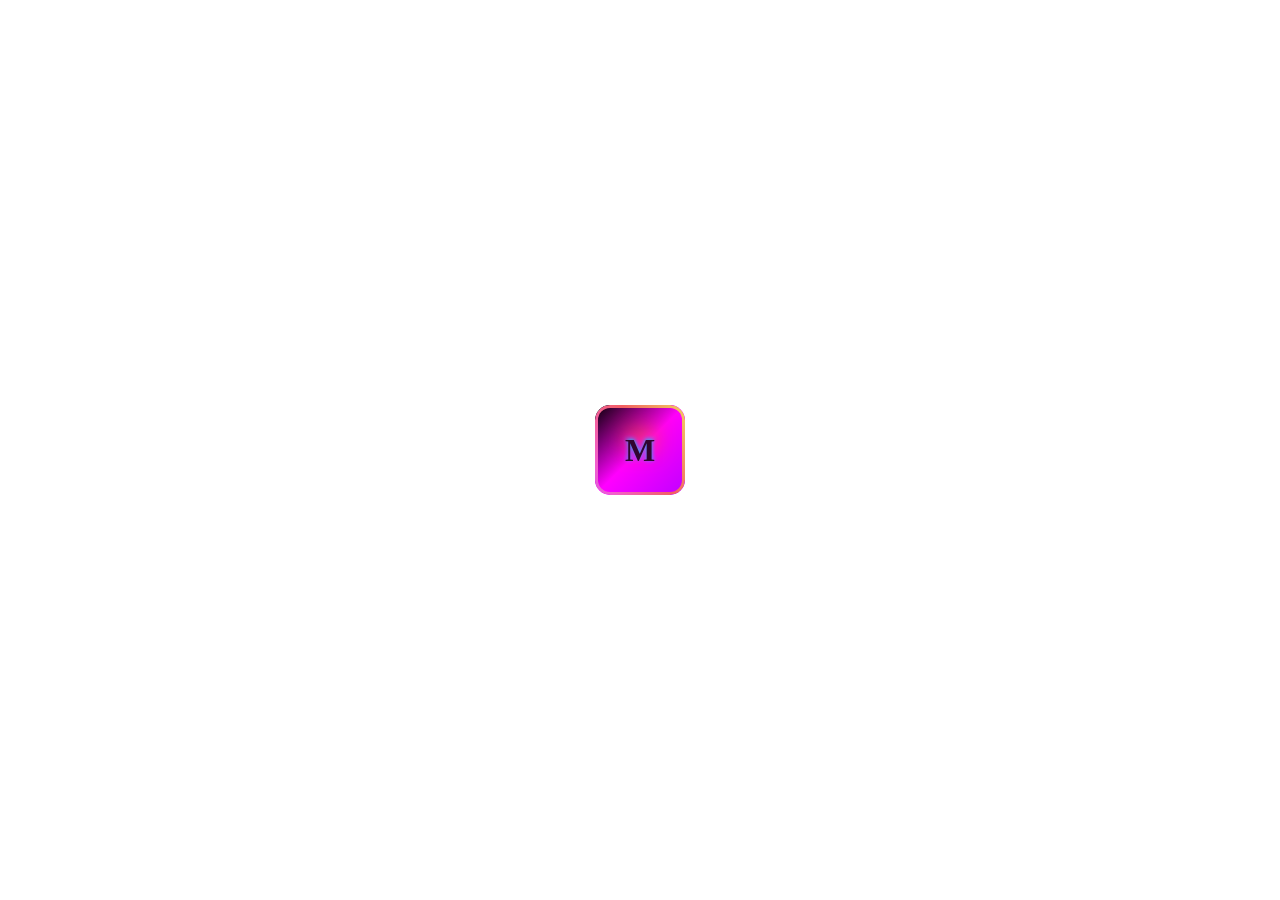
==== Html/main/pikel art game/index.html @ 54eb8255 "nothing important ;)" ====
<!DOCTYPE html>
<html lang="en">

<head>
    <meta charset="UTF-8" name="viewport" content="width=device-width, initial-scale=1.0">
    <title>Pixel art Game</title>
    <link rel="stylesheet" href="style.css">
    <link rel="stylesheet" href="symbols.css">
    <link rel="stylesheet" href="animations.css">
    <link href="https://fonts.googleapis.com/css?family=Lato:300" rel="stylesheet">
</head>

<body>
    <div id="Menu_Container" class="centerContent centeredObject">

        <div id="caption">
            <h1>M</h1>
        </div>
        <section id="Menu_Loading_Animation" class="centerContent">
            <canvas class="Menu_Loading L_1 L_Left"></canvas>
            <canvas class="Menu_Loading L_2 L_Left"></canvas>
            <canvas class="Menu_Loading L_3 L_Left"></canvas>
            <canvas class="Menu_Loading L_4 L_Left"></canvas>
            <canvas class="Menu_Loading L_5 L_Left"></canvas>
            <canvas class="Menu_Loading L_6 L_Right"></canvas>
            <canvas class="Menu_Loading L_7 L_Right"></canvas>
            <canvas class="Menu_Loading L_8 L_Right"></canvas>
            <canvas class="Menu_Loading L_9 L_Right"></canvas>
            <canvas class="Menu_Loading L_10 L_Right"></canvas>
        </section>
        <div id="Menu_Content" class="hiddenContent">

            <canvas class="Rotating_background centerContent"></canvas>
            <h2>MENU</h2>
            <button class="button" type="button" id="NewGame">New Game<canvas></canvas></button>
            <button class="button" type="button" id="IDK">IDK<canvas></canvas></button>
            <button class="button" type="button" id="Graphics">Graphics<canvas></canvas></button>
            <button class="button" type="button" id="Settings">Settings<canvas></canvas></button>
            <button class="button" type="button" id="Exit">Exit<canvas></canvas></button>

            <div id="Menu_Settings" class="Menu_Settings new_hiddenContent centerContent">

                <button type="button" class="Settings_Category " onclick="ToggleGameStats(this)">Game stats off</button>

                <button id="Settings_KeyAssignment" type="button" class="Settings_Category " onclick="ToggleKeys()">Key
                    assignment</button>

                <button id="..." type="button" class="Settings_Category ">Instructions</button>

            </div>
        </div>
    </div>

    <canvas id="gameContainer" class="hiddenContent gameBox centeredObject"></canvas>

    <h1 id="gameOver" class="hiddenContent">GameOver</h1>

    <div id="gameInfo" class="GameInfoFade hiddenContent">
        <div>Deaths: <label id="deaths"></label></div>
        <div>Game: <label id="gamesPlayed"></label></div>
        <div>Time: <label id="survivedTime"></label></div>
    </div>

    <script src="script.js"></script>
    <script src="game.js"></script>
</body>

</html>
---- Html/main/pikel art game/style.css ----
body {
  transition: all 1s ease-in-out;
  overflow: hidden;
}

/* Global Classes */
.hiddenContent {
  /* display: none; */
  opacity: 0;
  pointer-events: none;
  position: absolute;
  visibility: hidden;
}

.new_hiddenContent {
  opacity: 0;
  pointer-events: none;
}

.centerContent {
  display: flex;
  justify-content: center;
  align-items: center;
  text-align: center;
}

.centeredObject {
  top: 50%;
  left: 50%;
  transform: translate(-50%, -50%);
}

.buttonFix {
  appearance: none;
  -webkit-appearance: none;
  background: none;
  border: 0;
  padding: 0;
  margin: 0;
  font: inherit;
  color: inherit;
  text-align: inherit;
  display: inline-flex;
  align-items: center;
  justify-content: center;
  box-sizing: border-box;
}

/* Menu */
#Menu_Container {
  position: absolute;
  z-index: 1;
  border-radius: 15px;
  height: 90px;
  width: 90px;
  overflow: hidden;
  transition: all 0.5s ease-in-out;
  background: linear-gradient(135deg, rgb(0, 0, 0), magenta, rgb(191, 0, 255));
  -webkit-user-select: none;
  user-select: none;
}

#Menu_Container::after {
  content: "";
  position: absolute;
  inset: 0;
  padding: 3px;
  border-radius: inherit;
  background: linear-gradient(60deg,
      hsl(224, 85%, 66%),
      hsl(269, 85%, 66%),
      hsl(314, 85%, 66%),
      hsl(359, 85%, 66%),
      hsl(44, 85%, 66%),
      hsl(89, 85%, 66%),
      hsl(134, 85%, 66%),
      hsl(179, 85%, 66%));
  background-size: 300% 300%;
  animation: moveGradient 3s alternate infinite;
  -webkit-mask: linear-gradient(#fff 0 0) content-box, linear-gradient(#fff 0 0);
  mask: linear-gradient(#fff 0 0) content-box, linear-gradient(#fff 0 0);
  -webkit-mask-composite: xor;
  mask-composite: exclude;
  z-index: 1;
  pointer-events: none;
}

.Rotating_background {
  position: absolute;
  height: 200%;
  background: conic-gradient(magenta, aqua, black, cyan, magenta);
  width: 200%;
  top: -50%;
  left: -50%;
  --deg: -360deg;
  animation: spin 85s linear infinite;
  z-index: -3;
}

#caption {
  position: absolute;
  color: rgb(49, 4, 48);
  text-shadow: 0 -1px 4px #00c8ff, 0 -2px 10px rgb(255, 0, 255),
    0 -10px 20px #ff8000, 0 -18px 40px #f00;
  animation: Menu_loading_M 2s ease-in-out infinite;
  z-index: 1;
}

#Menu_Container h2 {
  position: absolute;
  writing-mode: vertical-rl;
  text-orientation: upright;
  scale: 3;
  top: 38%;
  left: 6%;
  letter-spacing: 16px;
  color: rgb(255, 0, 212);
  text-shadow: 0 -1px 4px #00c8ff, 0 -2px 10px rgb(255, 0, 255),
    0 -10px 20px #ff8000, 0 -18px 40px #f00;
}

/* 5 Menu Buttons */
.button {
  position: relative;
  height: 50px;
  width: 150px;
  right: -10px;
  top: -10px;
  background: radial-gradient(circle at center,
      rgba(11, 173, 210, 0.6) 15%,
      rgb(10, 40, 89) 100%);
  border: none;
  color: white;
  font-size: 16px;
  margin: 24px;
  transition: 0.125s all ease-in-out;
  border-radius: 10px;
  cursor: pointer;
}

.button canvas {
  position: absolute;
  top: 20%;
  left: 50%;
  transform: translate(-50%, -20%);
  background: linear-gradient(90deg,
      rgb(27, 221, 255),
      rgb(0, 191, 255),
      rgb(236, 27, 255));
  background-color: rgb(27, 221, 255);
  height: 3px;
  width: 125px;
  border-radius: 5px;
  transition: 0.5s all ease-in-out;
  opacity: 0.5;
}

.button:hover {
  background: radial-gradient(circle at center,
      rgba(11, 173, 210, 0.6) 20%,
      rgb(10, 40, 89) 95%);
  transform: scale(1.1);
  color: rgb(208, 0, 255);
  font-size: 20px;
  box-shadow: 5px 5px 15px rgba(251, 0, 255, 0.4);
}

.button:hover canvas {
  top: 18%;
  width: 190px;
  opacity: 1;
}

/* Backgound star particles */
.particle {
  position: fixed;
  border-radius: 50%;
  pointer-events: none;
  opacity: 0.5;
  z-index: 10;
}

.SupportCanvas {
  position: absolute;
  perspective: 1000px;
}

.jumpParticle {
  position: absolute;
  border: rgb(0, 200, 255) 3px solid;
  border-radius: 50%;
  transform-style: preserve-3d;
  transform: rotateX(70deg);
  animation: jumopParticle 0.75s ease-in forwards;
}

/* .jumpParticle::after {
  position: absolute;
  height: 100px;
  width: 100px;
  background-color: black;
  left: 30%;
  border-radius: 50%;
} */

.button:focus:not(:active) {
  animation: click-glow 1s ease;
  color: white;
}

.button:focus:not(:active) canvas {
  background: linear-gradient(-90deg,
      rgb(27, 221, 255),
      rgb(0, 191, 255),
      rgb(236, 27, 255));
  width: 125px;
}

/* Game Settings called with settings button */

/* Gray or white background depending on selected button */
.ToggleActiveColor {
  background-color: rgba(255, 255, 255, 0.7);
}

.HilightetElement {
  outline: #ff00ee 2px dashed;
  border-radius: 10%;
  animation: Blink 1s infinite;
}

.Menu_Settings {
  overflow-x: auto;
  top: 38%;
  left: 50%;
  transform: translate(-50%, -12%);
  position: absolute;
  height: 125px;
  width: 145px;
  border: rgb(0, 200, 255) 2px solid;
  border-radius: 12px;
  background: radial-gradient(circle at 100%,
      rgba(0, 0, 0, 0.5) 10%,
      rgba(255, 0, 247, 0.6) 50%,
      rgba(255, 255, 255, 0.9) 65%,
      rgba(0, 0, 0, 0.6) 66%,
      rgba(10, 0, 70, 0.5) 80%);
  transition: all 0.25s ease-in-out;
  display: flex;
  gap: 60px;
  justify-content: flex-start;
  white-space: nowrap;
  scroll-behavior: smooth;
  padding-left: 40px;
  padding-right: 40px;
}

/* Size adjustment for Key display */
.ToggleMenuSettings {
  height: 200px;
  width: 200px;
}

.Settings_Category {
  cursor: pointer;
  position: relative;
  flex: 0 0 160px;
  height: 40px;
  padding: 10px;
  border-radius: 4px;
  border: 2px solid rgb(0, 221, 255);
  box-shadow: #00c8ff 0px 0px 8px;
  background-color: rgba(150, 150, 150, 0.7);
  font-size: 18px;
  font-weight: bold;
  color: rgb(255, 255, 255);
  text-shadow: rgb(111, 0, 255) 2px 2px 3px;
  transition: all 0.3s ease-in-out;
}

.Settings_Category:hover {
  transform: scale(1.1);
  box-shadow: #ffffff 0px 0px 15px;
  color: rgb(111, 0, 255);
  text-shadow: rgb(255, 255, 255) -2px -2px 2px;
}

.Settings_Category:focus:not(:active) {
  animation: click-glow 0.75s ease;
}

.Toggle_KA {
  position: relative;
  border-radius: 4px;
  border: 2px solid rgb(0, 221, 255);
  box-shadow: #00c8ff 0px 0px 8px;
  background-color: transparent;
  font-size: 14px;
  font-weight: bold;
  color: rgb(255, 255, 255);
  text-shadow: rgb(111, 0, 255) 2px 2px 3px;
  transition: all 0.2s ease-in-out;
  display: grid;
  gap: 10px;
  padding: 6px 8px 12px 8px;
}

.KA_Category {
  height: 25px;
  width: auto;
  cursor: pointer;
  border-radius: 2px;
  border: 1px solid rgb(0, 221, 255);
  box-shadow: #00c8ff 0px 0px 5px;
  background-color: rgba(150, 150, 150, 0.7);
  color: rgb(255, 255, 255);
  padding: 4px 8px 4px 8px;
  transition: all 0.2s ease-in-out;
  gap: 5px;
}

.KA_Category.ToggleActiveColor {
  background-color: rgba(255, 255, 255, 0.7);
}

.KA_Button_Key {}

.Menu_Loading_Animation {
  position: absolute;
  outline: olivedrab 3px solid;
  height: auto;
  width: auto;
}

/* Star background */
.star {
  position: fixed;
  pointer-events: none;
  background-color: white;
  /* height: 10px;
  width: 10px; */
  border-radius: 50%;
  z-index: -100;
  /* animation: glow 2.5s infinite; */
}

/* Game Box for the main game area */
.gameBox {
  position: absolute;
  /* height: 90dvh;
  width: 90dvw; */
  height: 700px;
  width: 1200px;
  image-rendering: pixelated;
  outline: rgb(255, 4, 226) 2px solid;
  z-index: 0;
  display: block;
  width: 800px;
  height: 450px;
  zoom: 1;
}

/* Game Over display */
#gameOver {
  position: absolute;
  font-size: 6vw;
  font-weight: 900;
  letter-spacing: 10px;
  text-transform: uppercase;
  background: linear-gradient(270deg, black, red, magenta, red, black, black);
  background-size: 600% 600%;
  -webkit-text-fill-color: transparent;
  -webkit-background-clip: text;
  background-clip: text;
  animation: gradientFlow 8s ease infinite;
  top: 50%;
  left: 50%;
  transform: translate(-50%, -50%) rotate(12.5deg);
}

/* Game Info display */
#gameInfo {
  position: absolute;
  bottom: 25px;
  width: 150px;
  height: 140px;
  outline: #00c8ff 2px solid;
  font-size: 2vw;
  text-shadow: 0 0 5px rgb(0, 0, 0);
  color: white;
  transition: all 1s ease-in-out;
  font-size: clamp(1rem, 4vmin, 3rem);
  transform: translateX(275px);
}

#gameInfo div {
  margin: 10px;
}

#gameInfo.GameInfoFade {
  transform: translateX(500px);
}


/* Future plans: 
  Cool sun in space ;)
  background: radial-gradient(circle at 50%,
      rgba(0, 0, 0, 0.6) 10%,
      rgba(255, 0, 247, 0.7) 50%,
      rgba(115, 0, 0, 0.8) 60%,
      rgba(0, 0, 0, 0.9) 70%);
*/

.StartAnimationBox {
  position: absolute;
  transform-style: preserve-3d;
  animation: Rotate 1.5s infinite;
  perspective: 1000px;
}

.StartAnimationText {
  position: absolute;
  font-size: 25vh;
  color: #ff00ee;
}

@keyframes Rotate {
  0% {
    transform: translateY(-500px) rotateY(180deg);
  }

  100% {
    transform: translateY(500px) rotateY(-180deg);
  }
}
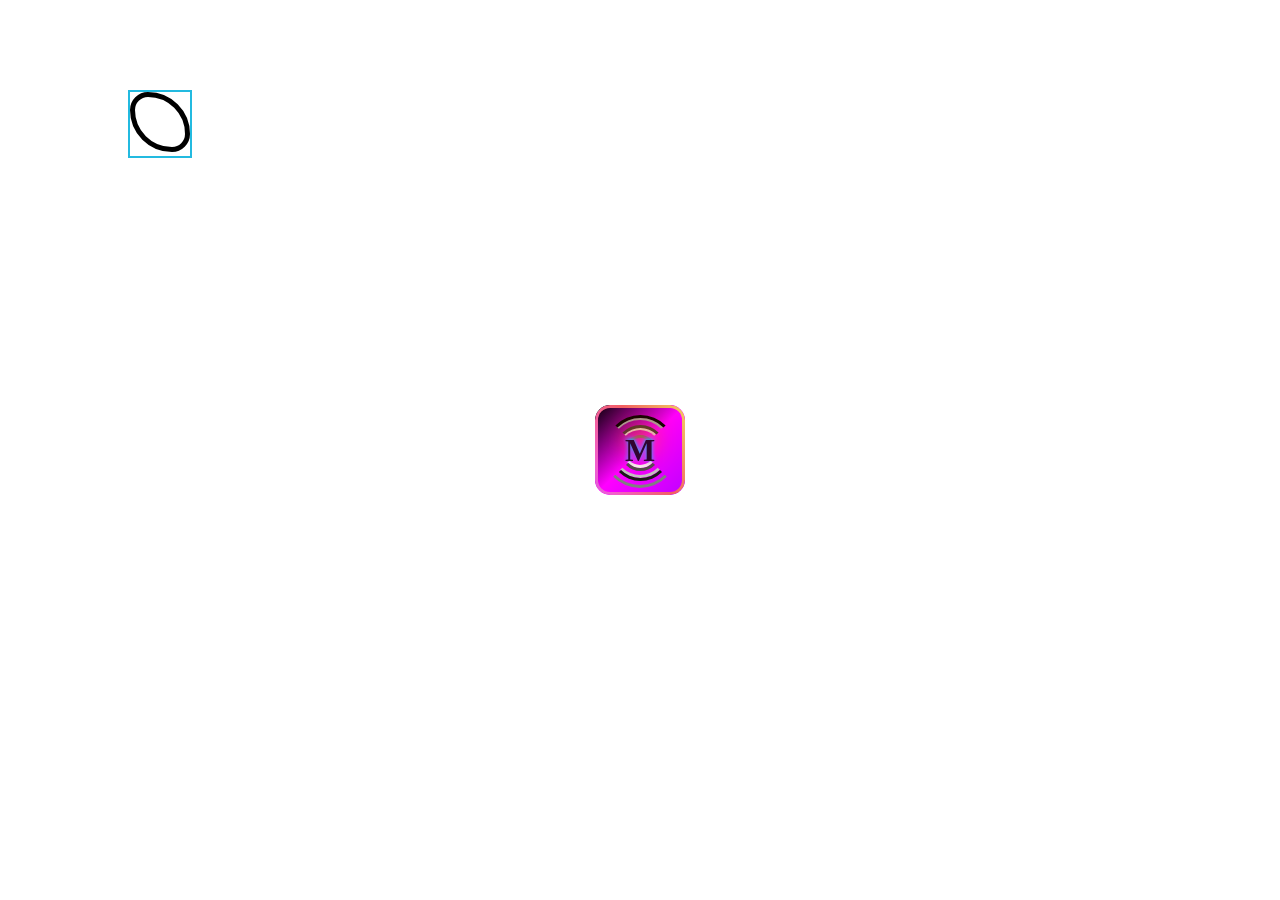
==== commit 9a60f051: "added sound tooggle and mute symbol template" ====
--- a/Html/main/pikel art game/index.html
+++ b/Html/main/pikel art game/index.html
@@ -11,6 +11,11 @@
 </head>
 
 <body>
+
+<div id="mute_Symbol">
+    <canvas class="First_Ring"></canvas>
+</div>
+
     <div id="Menu_Container" class="centerContent centeredObject">
 
         <div id="caption">
@@ -30,7 +35,7 @@
         </section>
         <div id="Menu_Content" class="hiddenContent">
 
-            <canvas class="Rotating_background centerContent"></canvas>
+            <canvas class="Rotating_background centerContent ToggleAnimationState"></canvas>
             <h2>MENU</h2>
             <button class="button" type="button" id="NewGame">New Game<canvas></canvas></button>
             <button class="button" type="button" id="IDK">IDK<canvas></canvas></button>
@@ -40,7 +45,12 @@
 
             <div id="Menu_Settings" class="Menu_Settings new_hiddenContent centerContent">
 
-                <button type="button" class="Settings_Category " onclick="ToggleGameStats(this)">Game stats off</button>
+                <button id="Toggle_GameStats" type="button" class="Settings_Category" onclick="ToggleGameStats(this)">
+                    Game stats <span>off</span>
+                </button>
+                <button id="Toggle_GameSounds" type="button" class="Settings_Category" onclick="ToggleGameSounds(this)">
+                    Game sounds <span>off</span>
+                </button>
 
                 <button id="Settings_KeyAssignment" type="button" class="Settings_Category " onclick="ToggleKeys()">Key
                     assignment</button>
@@ -53,12 +63,12 @@
 
     <canvas id="gameContainer" class="hiddenContent gameBox centeredObject"></canvas>
 
-    <h1 id="gameOver" class="hiddenContent">GameOver</h1>
+    <h1 id="gameOver" class="GameOverBoard hiddenContent ToggleAnimationState">GameOver</h1>
 
     <div id="gameInfo" class="GameInfoFade hiddenContent">
-        <div>Deaths: <label id="deaths"></label></div>
-        <div>Game: <label id="gamesPlayed"></label></div>
-        <div>Time: <label id="survivedTime"></label></div>
+        <div>Deaths: <span id="deaths"></span></div>
+        <div>Game: <span id="gamesPlayed"></span></div>
+        <div>Time: <span id="survivedTime"></span></div>
     </div>
 
     <script src="script.js"></script>
--- a/Html/main/pikel art game/style.css
+++ b/Html/main/pikel art game/style.css
@@ -216,11 +216,9 @@
   width: 125px;
 }
 
-/* Game Settings called with settings button */
-
-/* Gray or white background depending on selected button */
+/* Universal colors for button settings*/
 .ToggleActiveColor {
-  background-color: rgba(255, 255, 255, 0.7);
+  background-color: rgba(255, 255, 255, 0.7) !important;
 }
 
 .HilightetElement {
@@ -264,7 +262,7 @@
 .Settings_Category {
   cursor: pointer;
   position: relative;
-  flex: 0 0 160px;
+  flex: 0 0 170px;
   height: 40px;
   padding: 10px;
   border-radius: 4px;
@@ -319,11 +317,7 @@
   gap: 5px;
 }
 
-.KA_Category.ToggleActiveColor {
-  background-color: rgba(255, 255, 255, 0.7);
-}
-
-.KA_Button_Key {}
+/* .KA_Button_Key {} */
 
 .Menu_Loading_Animation {
   position: absolute;
@@ -361,7 +355,7 @@
 }
 
 /* Game Over display */
-#gameOver {
+.GameOverBoard {
   position: absolute;
   font-size: 6vw;
   font-weight: 900;
@@ -376,6 +370,7 @@
   top: 50%;
   left: 50%;
   transform: translate(-50%, -50%) rotate(12.5deg);
+
 }
 
 /* Game Info display */
--- a/Html/main/pikel art game/symbols.css
+++ b/Html/main/pikel art game/symbols.css
@@ -0,0 +1,116 @@
+/* Menu Loading animation */
+#Menu_Loading_Animation {
+    position: absolute;
+    scale: 1;
+    transition: scale ease-in-out;
+}
+
+.Menu_Loading {
+    position: absolute;
+    border-radius: 50%;
+    border: 3px solid rgba(0, 0, 0, 0);
+    border-top: 3px solid var(--color);
+    animation: spin linear infinite;
+}
+
+.L_Left {
+    --deg: 360deg;
+}
+
+.L_Right {
+    --deg: -360deg;
+}
+
+.L_1 {
+    --color: #f5f5f5;
+    height: 30px;
+    width: 30px;
+    animation-duration: 4s;
+    rotate: 180deg;
+}
+
+.L_2 {
+    --color: #e0e0e0;
+    height: 40px;
+    width: 40px;
+    animation-duration: 5s;
+}
+
+.L_3 {
+    --color: #c2c2c2;
+    height: 50px;
+    width: 50px;
+    animation-duration: 6s;
+    rotate: 180deg;
+}
+
+.L_4 {
+    --color: #a3a3a3;
+    height: 60px;
+    width: 60px;
+    animation-duration: 7s;
+}
+
+.L_5 {
+    --color: #808080;
+    height: 70px;
+    width: 70px;
+    animation-duration: 8s;
+    rotate: 180deg;
+}
+
+.L_6 {
+    --color: #666666;
+    height: 25px;
+    width: 25px;
+    animation-duration: 4s;
+}
+
+.L_7 {
+    --color: #4d4d4d;
+    height: 35px;
+    width: 35px;
+    animation-duration: 5s;
+    rotate: 180deg;
+}
+
+.L_8 {
+    --color: #333333;
+    height: 45px;
+    width: 45px;
+    animation-duration: 6s;
+}
+
+.L_9 {
+    --color: #1a1a1a;
+    height: 55px;
+    width: 55px;
+    animation-duration: 7s;
+    rotate: 180deg;
+}
+
+.L_10 {
+    --color: #000000;
+    height: 65px;
+    width: 65px;
+    animation-duration: 8s;
+}
+
+#mute_Symbol {
+    position: absolute;
+    top: 10%;
+    left: 10%;
+    border: 2px solid rgb(35, 186, 224);
+    /* perspective: 500px; */
+}
+
+.First_Ring {
+    position: relative;
+    border-radius: 50%;
+    border: 5px solid rgb(0, 0, 0);
+    width: 50px;
+    height: 50px;
+    border-radius: 30% 70%;
+    /* transform-style: preserve-3d;
+    transform: rotateX(60deg) rotateY(40deg); */
+}
--- a/Html/main/pikel art game/animations.css
+++ b/Html/main/pikel art game/animations.css
@@ -0,0 +1,172 @@
+/*sparkling menu button per click */
+@keyframes particle {
+  to {
+    transform: translateY(-200px) scale(0) translateX(100px);
+    opacity: 0;
+  }
+}
+
+@keyframes jumopParticle {
+  0% {
+    transform: translateY(0px);
+  }
+
+  100% {
+    transform: translateY(100px) scale(0.25) rotateX(180deg);
+    opacity: 0;
+    border: rgb(9, 255, 0) 1px solid;
+  }
+}
+
+@keyframes Blink {
+  0% {}
+
+  50% {
+    outline: rgba(255, 255, 255, 0) 10px dashed;
+  }
+
+  100% {
+    outline: #ff00ee 2px dashed;
+  }
+
+}
+
+/*glowing menu button per click*/
+@keyframes click-glow {
+  0% {
+    box-shadow: 0 0 0px rgba(0, 200, 255, 0);
+    color: blue;
+  }
+
+  20% {
+    box-shadow: 0 0 15px rgba(0, 200, 255, 0.8), 0 0 30px rgba(0, 200, 255, 0.6);
+    transform: scale(0.9);
+    color: rgb(204, 0, 255);
+  }
+
+  100% {
+    box-shadow: 0 0 0px rgba(0, 200, 255, 0);
+  }
+}
+
+/*animated "M" for Menu */
+@keyframes Menu_loading_M {
+  0% {
+    transform: scale(0.9);
+    opacity: 0.75;
+  }
+
+  50% {
+    transform: scale(1.1);
+    opacity: 1;
+  }
+
+  100% {
+    transform: scale(0.9);
+    opacity: 0.75;
+  }
+}
+
+/* Universal spin animation with "var(--deg)" */
+@keyframes spin {
+  to {
+    transform: rotate(var(--deg));
+  }
+}
+
+/* Menu box border animation */
+@keyframes moveGradient {
+  50% {
+    background-position: 100% 50%;
+  }
+}
+
+/*Rotating lines after menu open*/
+@keyframes colorChange {
+  0% {
+    transform: scale(1);
+    opacity: 1;
+  }
+
+  50% {
+    transform: scale(0.1);
+    opacity: 0.25;
+  }
+
+  100% {
+    transform: scale(1);
+    opacity: 1;
+  }
+
+}
+
+/*Universal shrink animation */
+/* @keyframes shrink {
+  to {
+    transform: scale(0);
+    opacity: 0;
+  }
+} */
+
+/*Universal resize animation */
+@keyframes resize {
+  0% {
+    transform: scale(2);
+  }
+
+  50% {
+    transform: scale(3);
+  }
+
+  100% {
+    transform: scale(2);
+  }
+}
+
+/* Star glowing animation */
+@keyframes glow {
+  0% {
+    transform: scale(0.1) translateY(-5px);
+    opacity: 0;
+  }
+
+  25% {
+    transform: scale(1);
+    opacity: 1;
+  }
+
+  50% {
+    transform: scale(0.5);
+    opacity: 1;
+  }
+
+  75% {
+    transform: scale(1.2);
+  }
+
+  100% {
+    transform: scale(1);
+    opacity: 0;
+  }
+}
+
+/* Game-Over animation */
+@keyframes gradientFlow {
+  0% {
+    transform: scale(0.5) rotate(0deg);
+    background-position: 0% 50%;
+  }
+
+  50% {
+    transform: scale(1.25) rotate(-12.5deg);
+    background-position: 100% 50%;
+  }
+
+  100% {
+    background-position: 0% 50%;
+  }
+}
+
+.ToggleAnimationState {
+  animation-play-state: paused;
+}
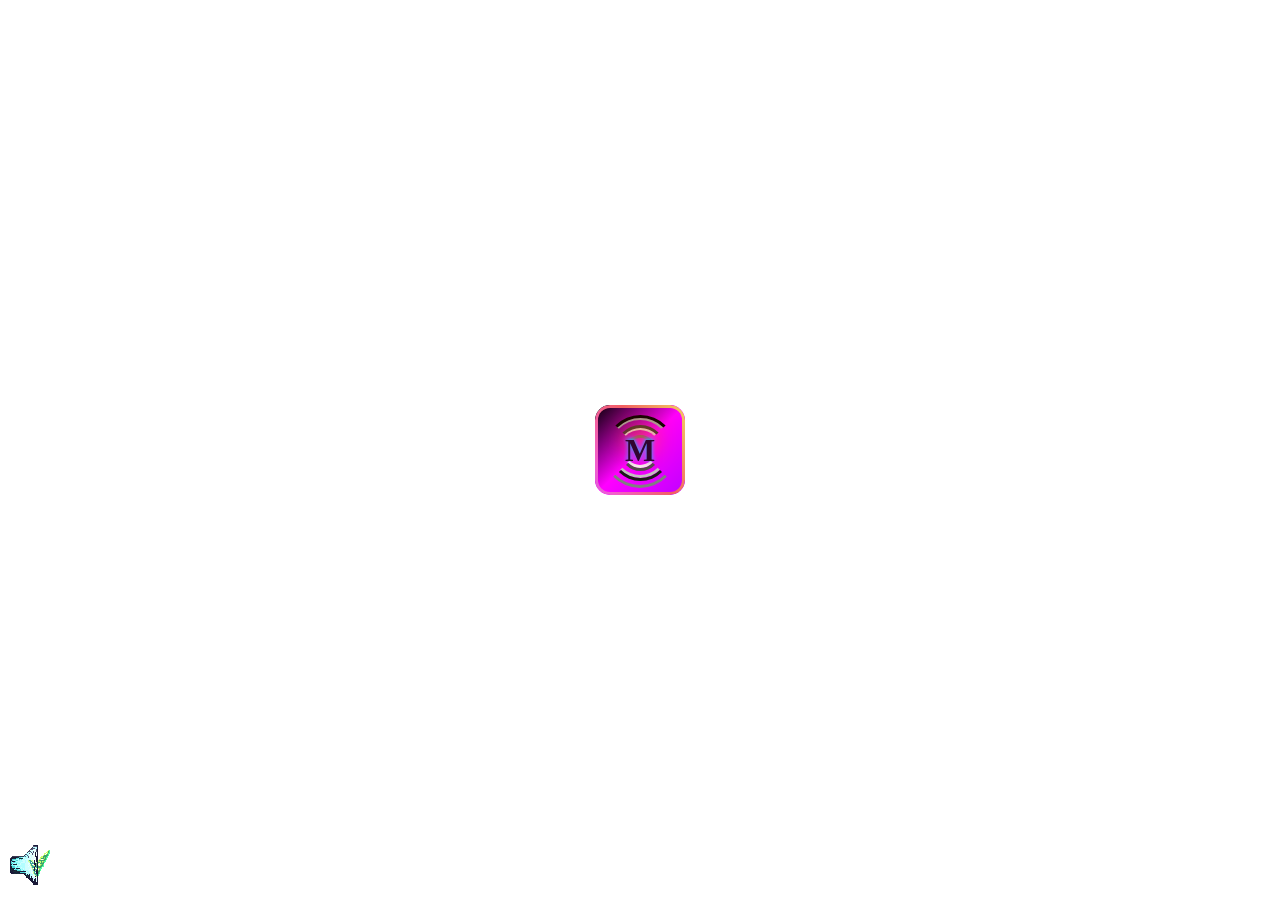
==== commit c83e5821: "GameSoundToggle(but no sounds yet)" ====
--- a/Html/main/pikel art game/index.html
+++ b/Html/main/pikel art game/index.html
@@ -12,9 +12,7 @@
 
 <body>
 
-<div id="mute_Symbol">
-    <canvas class="First_Ring"></canvas>
-</div>
+<img id="mute_Symbol" src="img/mute_Icon_on_day.png" alt="mute icon" onclick="ToggleGameSounds(document.getElementById('Toggle_GameSounds'))">
 
     <div id="Menu_Container" class="centerContent centeredObject">
 
--- a/Html/main/pikel art game/symbols.css
+++ b/Html/main/pikel art game/symbols.css
@@ -98,19 +98,11 @@
 
 #mute_Symbol {
     position: absolute;
-    top: 10%;
-    left: 10%;
-    border: 2px solid rgb(35, 186, 224);
-    /* perspective: 500px; */
-}
-
-.First_Ring {
-    position: relative;
-    border-radius: 50%;
-    border: 5px solid rgb(0, 0, 0);
+    bottom: 10px;
+    left: 10px;
     width: 50px;
     height: 50px;
-    border-radius: 30% 70%;
-    /* transform-style: preserve-3d;
-    transform: rotateX(60deg) rotateY(40deg); */
+    overflow: hidden;
+    image-rendering: pixelated;
+    cursor: pointer;
 }
